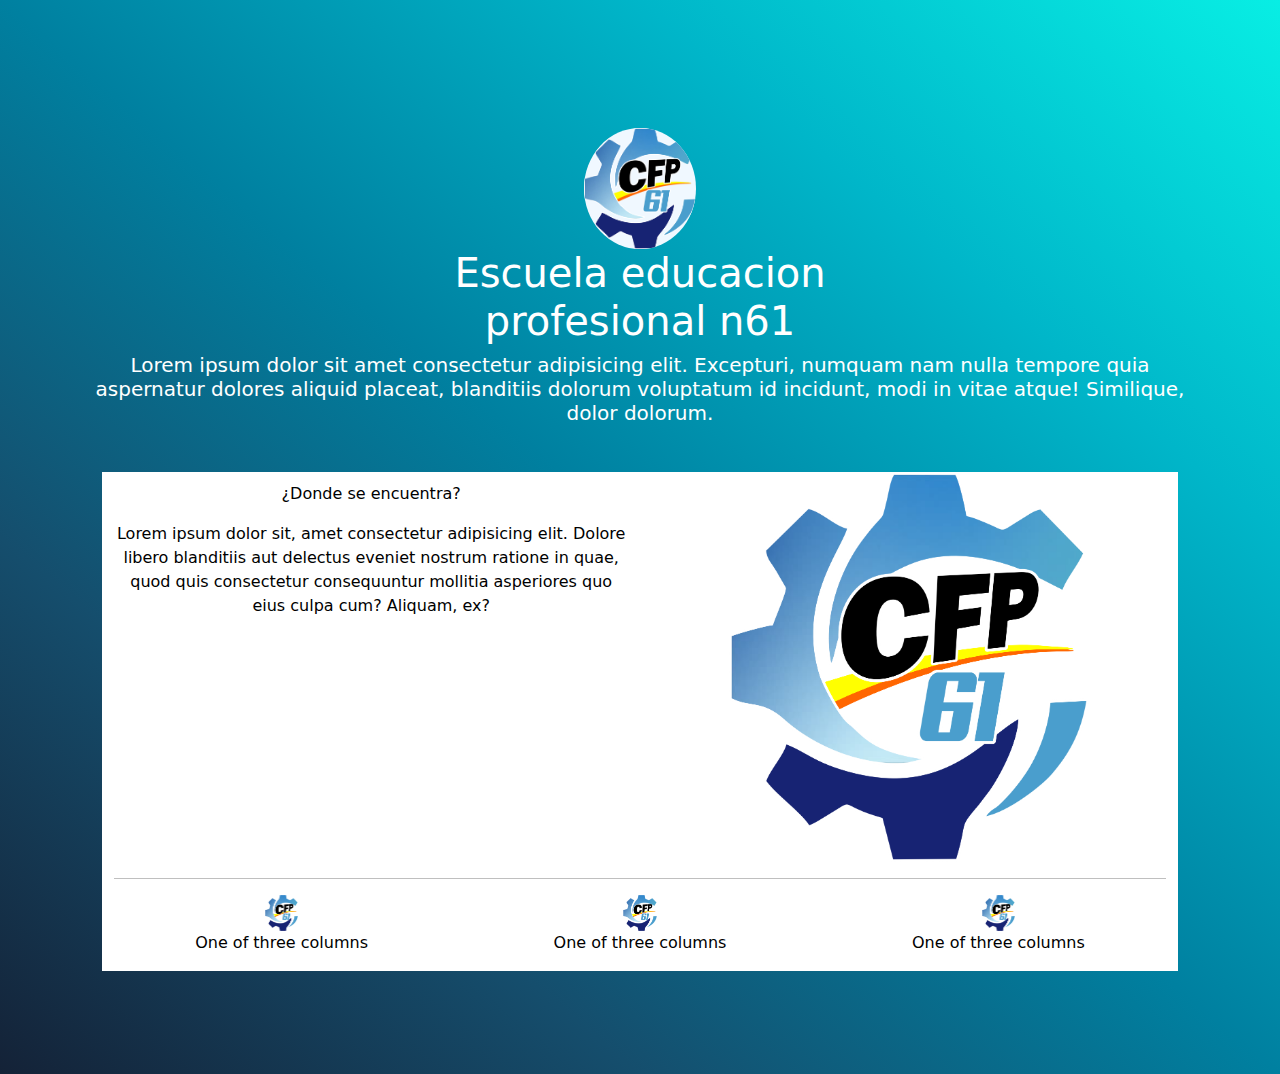
==== index.html @ ddc0284c "Add files via upload" ====
<!DOCTYPE html>
<html lang="es">
<head>
	<meta charset="UTF-8">
	<meta name="viewport" content="width=device-width, initial-scale=1.0">
	<title>Document</title>
<link rel="stylesheet" href="assets/css/style.css">
<link href="https://cdn.jsdelivr.net/npm/bootstrap@5.3.3/dist/css/bootstrap.min.css" rel="stylesheet" integrity="sha384-QWTKZyjpPEjISv5WaRU9OFeRpok6YctnYmDr5pNlyT2bRjXh0JMhjY6hW+ALEwIH" crossorigin="anonymous">

  </head>

  <body>
    <header>
      <div class="container text-center" id="Nombreescuela">
        <div class="row align-items-start">
          <div class="col-sm-12">
           <img src="./assets/img/Logo.png" alt="logoprincial" id="logoprincipal"></img>
          </div>
          <div class="col-sm-12">
            <h1>Escuela educacion <br> profesional n61</h1>
          </div>
          <div class="col-sm-12">
            <h5>Lorem ipsum dolor sit amet consectetur adipisicing elit. Excepturi, numquam nam nulla tempore quia aspernatur dolores aliquid placeat, blanditiis dolorum voluptatum id incidunt, modi in vitae atque! Similique, dolor dolorum.</h5>
          </div>
        </div>
      </div>
    </header>
    <div id="color">
    <main>
        <div id="container" >
        <div class="container text-center">
  <div class="row align-items-start" style="color:aliceblue;">
    <div class="col-sm" >
      <p class="" style="margin-top: 2%;">¿Donde se encuentra?</p>
      <p>Lorem ipsum dolor sit, amet consectetur adipisicing elit. Dolore libero blanditiis aut delectus eveniet nostrum ratione in quae, quod quis consectetur consequuntur mollitia asperiores quo eius culpa cum? Aliquam, ex?</p>
    </div>
    <div class="col-sm">
      <img src="./assets/img/Logo.png" alt="" style=" width: 70%;
    height: 10%;">
    </div>
    
  </div>
</div>
      </div>
   
      <div class="container text-center">
      <hr>
  <div class="row align-items-start">
    <div class="col-sm-4" style="color: aliceblue;">
      <img src="./assets/img/Logo.png" alt="" style=" width: 10%;
    height: 10%;"><br>
     <p>One of three columns</p>
    </div>
    <div class="col-sm-4" style="color: aliceblue;"><img src="./assets/img/Logo.png" alt="" style=" width: 10%;
    height: 10%;"><br> 
      <p>One of three columns</p>
    </div>
   
    
    <div class="col-sm-4" style="color: aliceblue;">
    <img src="./assets/img/Logo.png" alt="" style=" width: 10%;
    height: 10%;"><br>
     <p>One of three columns</p> 
    </div>
  </div>
</div>
    </main>
  </div>

    <footer>
  
</div>

    </footer>

    <script src="https://cdn.jsdelivr.net/npm/bootstrap@5.3.3/dist/js/bootstrap.bundle.min.js" integrity="sha384-YvpcrYf0tY3lHB60NNkmXc5s9fDVZLESaAA55NDzOxhy9GkcIdslK1eN7N6jIeHz" crossorigin="anonymous"></script>
  </body>
</html>
---- assets/css/style.css ----
body {
    background-image: linear-gradient(to right top, #142237, #154e6d, #0080a0, #00b6c9, #08eee4);
    height: 100%;
    background-size: cover;
    background-repeat: no-repeat;
    color: white;
}

#Nombreescuela {
    margin-top: 10%;
    color: white;
}

main {
    margin: 8%;
    background-color: rgb(255, 255, 255);
    margin-top: 3%;
}
#color{
    color: black;
}

#caja {
    display: grid;
    place-items: center;
 margin: auto;
}
p{
    color: black;
    
}

#logoprincipal {
    width: 10%;
    height: 10%;
    background-color: aliceblue;
    border-radius: 100%;
}
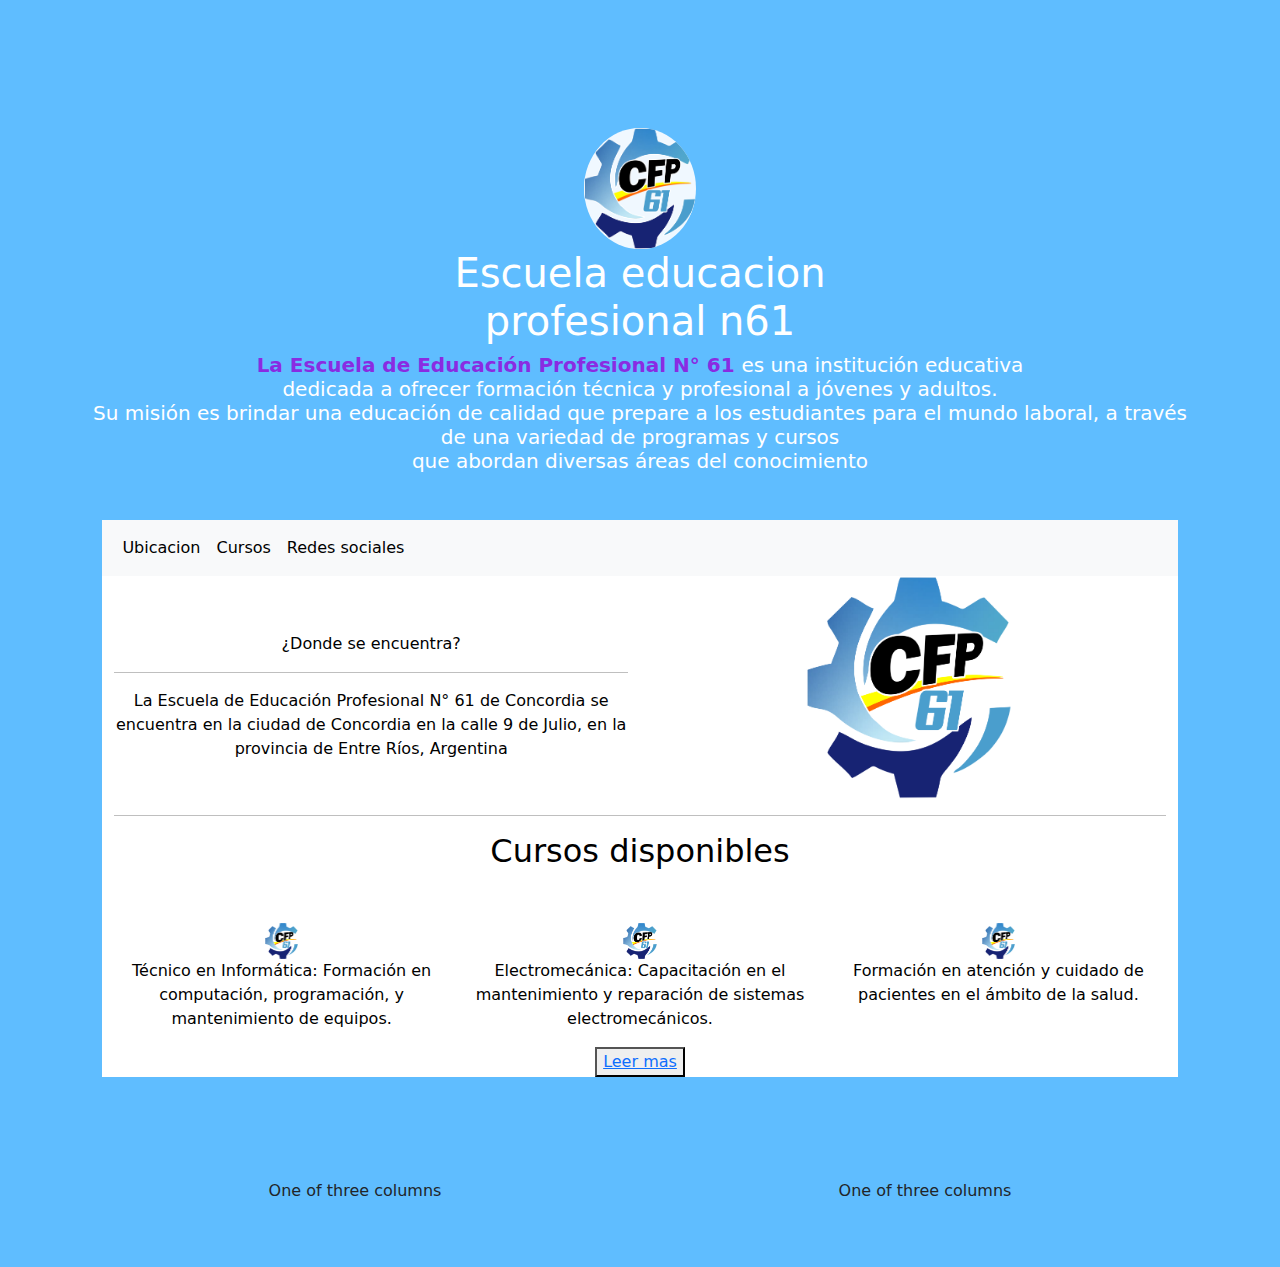
==== commit e85817a6: "Add files via upload" ====
--- a/index.html
+++ b/index.html
@@ -9,18 +9,19 @@
 
   </head>
 
-  <body>
+  <body style="background-color: #5fbdff;">
     <header>
       <div class="container text-center" id="Nombreescuela">
         <div class="row align-items-start">
           <div class="col-sm-12">
-           <img src="./assets/img/Logo.png" alt="logoprincial" id="logoprincipal"></img>
+           <img src="./assets/img/Logo.png" alt="logoprincial" id="logoprincipal" height="10%" width="10%"></img>
           </div>
           <div class="col-sm-12">
             <h1>Escuela educacion <br> profesional n61</h1>
           </div>
           <div class="col-sm-12">
-            <h5>Lorem ipsum dolor sit amet consectetur adipisicing elit. Excepturi, numquam nam nulla tempore quia aspernatur dolores aliquid placeat, blanditiis dolorum voluptatum id incidunt, modi in vitae atque! Similique, dolor dolorum.</h5>
+            <h5>
+             <b style="color: blueviolet;"> La Escuela de Educación Profesional N° 61 </b> es una institución educativa <br>dedicada a ofrecer formación técnica y profesional a jóvenes y adultos.  <br> Su misión es brindar una educación de calidad que prepare a los estudiantes para el mundo laboral, a través de una variedad de programas y cursos <br> que abordan diversas áreas del conocimiento</h5>
           </div>
         </div>
       </div>
@@ -28,15 +29,36 @@
     <div id="color">
     <main>
         <div id="container" >
+          <nav class="navbar navbar-expand-lg bg-body-tertiary">
+            <div class="container-fluid">
+              <button class="navbar-toggler" type="button" data-bs-toggle="collapse" data-bs-target="#navbarNav" aria-controls="navbarNav" aria-expanded="false" aria-label="Toggle navigation">
+                <span class="navbar-toggler-icon"></span>
+              </button>
+              <div class="collapse navbar-collapse" id="navbarNav">
+                <ul class="navbar-nav" >
+                  <li class="nav-item" >
+                    <a class="nav-link active" aria-current="page" href="#" >Ubicacion</a>
+                  </li>
+                  <li class="nav-item" >
+                    <a class="nav-link active" aria-current="page" href="#" >Cursos</a>
+                  </li>
+                  <li class="nav-item" >
+                    <a class="nav-link active" aria-current="page" href="#" >Redes sociales</a>
+                  </li>
+                </ul>
+              </div>
+            </div>
+          </nav>
         <div class="container text-center">
   <div class="row align-items-start" style="color:aliceblue;">
-    <div class="col-sm" >
-      <p class="" style="margin-top: 2%;">¿Donde se encuentra?</p>
-      <p>Lorem ipsum dolor sit, amet consectetur adipisicing elit. Dolore libero blanditiis aut delectus eveniet nostrum ratione in quae, quod quis consectetur consequuntur mollitia asperiores quo eius culpa cum? Aliquam, ex?</p>
+    <div class="col-sm" id="ubicacion" >
+      <p style="margin-top: -10%;">¿Donde se encuentra?</p>
+      <hr style=" color: black; justify-content: center;">
+      <p >
+        La Escuela de Educación Profesional N° 61 de Concordia se encuentra en la ciudad de Concordia en la calle 9 de Julio, en la provincia de Entre Ríos, Argentina</p>
     </div>
     <div class="col-sm">
-      <img src="./assets/img/Logo.png" alt="" style=" width: 70%;
-    height: 10%;">
+      <img src="./assets/img/Logo.png" alt="" width="40%">
     </div>
     
   </div>
@@ -45,31 +67,44 @@
    
       <div class="container text-center">
       <hr>
-  <div class="row align-items-start">
+      <h2>Cursos disponibles</h2>
+  <div class="row align-items-start" id="Contenido">
     <div class="col-sm-4" style="color: aliceblue;">
       <img src="./assets/img/Logo.png" alt="" style=" width: 10%;
     height: 10%;"><br>
-     <p>One of three columns</p>
+     <p>Técnico en Informática: Formación en computación, programación, y mantenimiento de equipos.</p>
     </div>
     <div class="col-sm-4" style="color: aliceblue;"><img src="./assets/img/Logo.png" alt="" style=" width: 10%;
     height: 10%;"><br> 
-      <p>One of three columns</p>
+      <p>Electromecánica: Capacitación en el mantenimiento y reparación de sistemas electromecánicos.</p>
     </div>
    
-    
     <div class="col-sm-4" style="color: aliceblue;">
     <img src="./assets/img/Logo.png" alt="" style=" width: 10%;
     height: 10%;"><br>
-     <p>One of three columns</p> 
+     <p>Formación en atención y cuidado de pacientes en el ámbito de la salud.</p> 
     </div>
   </div>
 </div>
+<div style="text-align: center;">
+
+
+<button ><a href="./insertar.php" style="justify-content: center;">Leer mas</a></button>
+</div>
     </main>
-  </div>
+</div>
+    <footer>
+      <div class="container text-center">
+        <div class="row align-items-start">
+          <div class="col-sm">
+            One of three columns
+          </div>
+          <div class="col-sm">
+            One of three columns
+          </div>
+        </div>
+      </div>
 
-    <footer>
-  
-</div>
 
     </footer>
 
--- a/assets/css/style.css
+++ b/assets/css/style.css
@@ -1,10 +1,3 @@
-body {
-    background-image: linear-gradient(to right top, #142237, #154e6d, #0080a0, #00b6c9, #08eee4);
-    height: 100%;
-    background-size: cover;
-    background-repeat: no-repeat;
-    color: white;
-}
 
 #Nombreescuela {
     margin-top: 10%;
@@ -29,10 +22,22 @@
     color: black;
     
 }
+#ubicacion{
+    margin-top: 10%;
+}
 
 #logoprincipal {
-    width: 10%;
-    height: 10%;
+  
     background-color: aliceblue;
     border-radius: 100%;
+}
+#Contenido{
+    margin-top: 5%;
+}
+footer{
+    margin: 5%;
+}
+a:hover{
+    background-color: cornflowerblue;
+    color: aqua;
 }